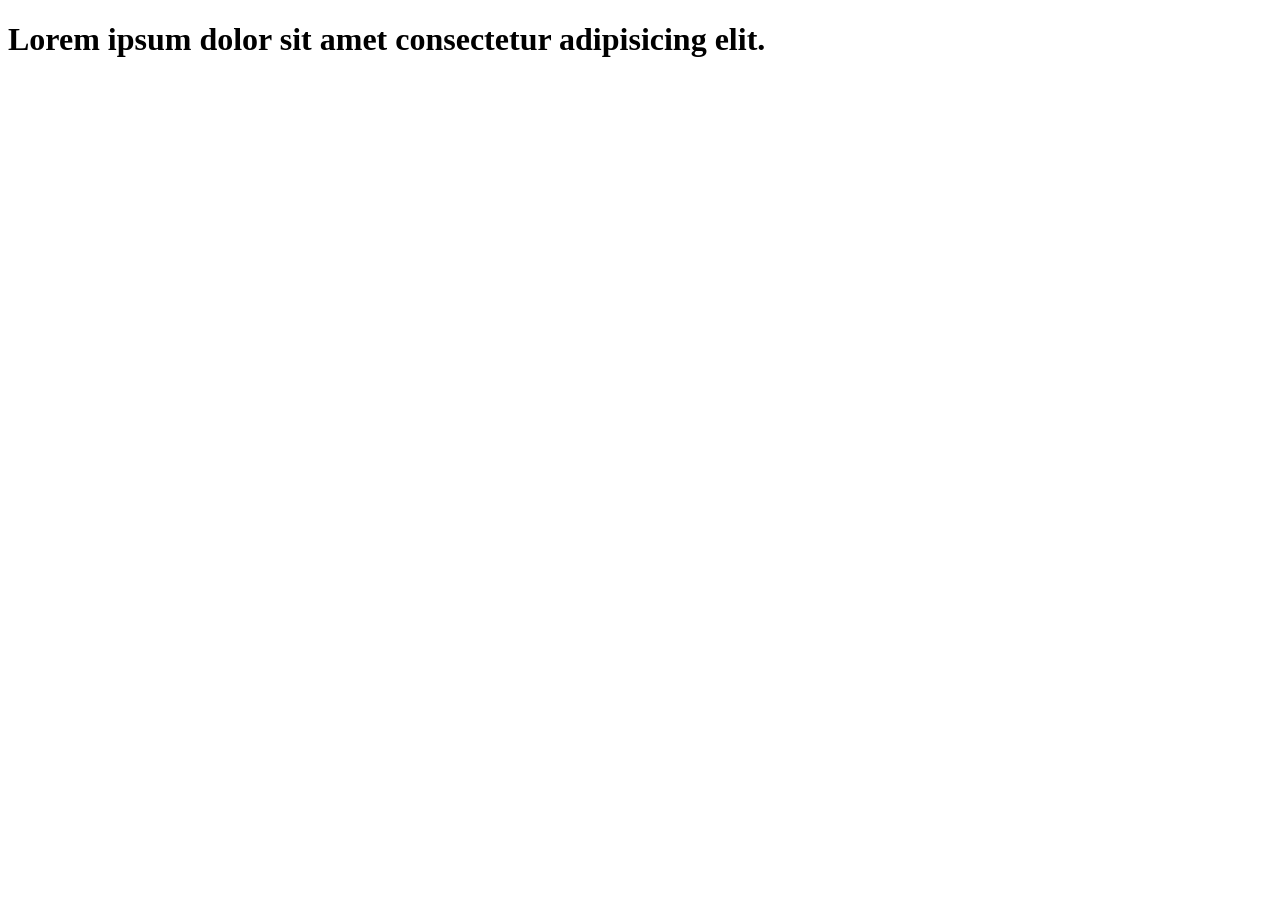
==== html/index.html @ a728b2d8 "..." ====
<!DOCTYPE html>
<html lang="en">
<head>
    <meta charset="UTF-8">
    <meta name="viewport" content="width=device-width, initial-scale=1.0">
    <title>Website</title>
    <link rel="stylesheet" href="/css/style.css">
</head>
<body>
    <h1 id="h1">Lorem ipsum dolor sit amet consectetur adipisicing elit.</h1>
    <p id="p1"></p>
    <p id="p2"></p>
    <script src="/js/index.js"></script>
</body>
</html>
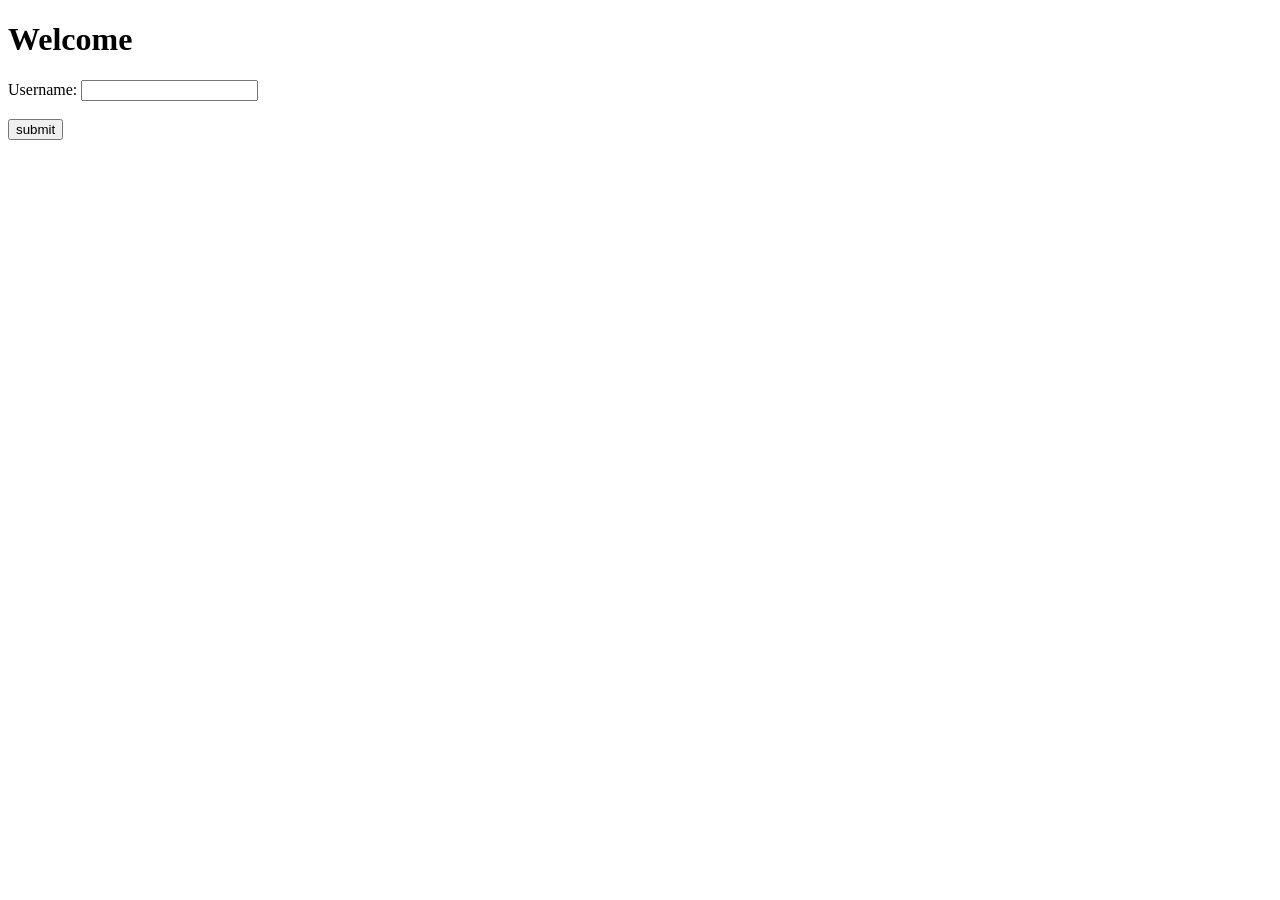
==== commit 45b4f2af: "..." ====
--- a/html/index.html
+++ b/html/index.html
@@ -7,9 +7,11 @@
     <link rel="stylesheet" href="/css/style.css">
 </head>
 <body>
-    <h1 id="h1">Lorem ipsum dolor sit amet consectetur adipisicing elit.</h1>
-    <p id="p1"></p>
-    <p id="p2"></p>
+    <h1 id="h1">Welcome</h1>
+
+    <label>Username: </label>
+    <input type="text" id="mytext"><br><br>
+    <button id="submit">submit</button>
     <script src="/js/index.js"></script>
 </body>
 </html>
